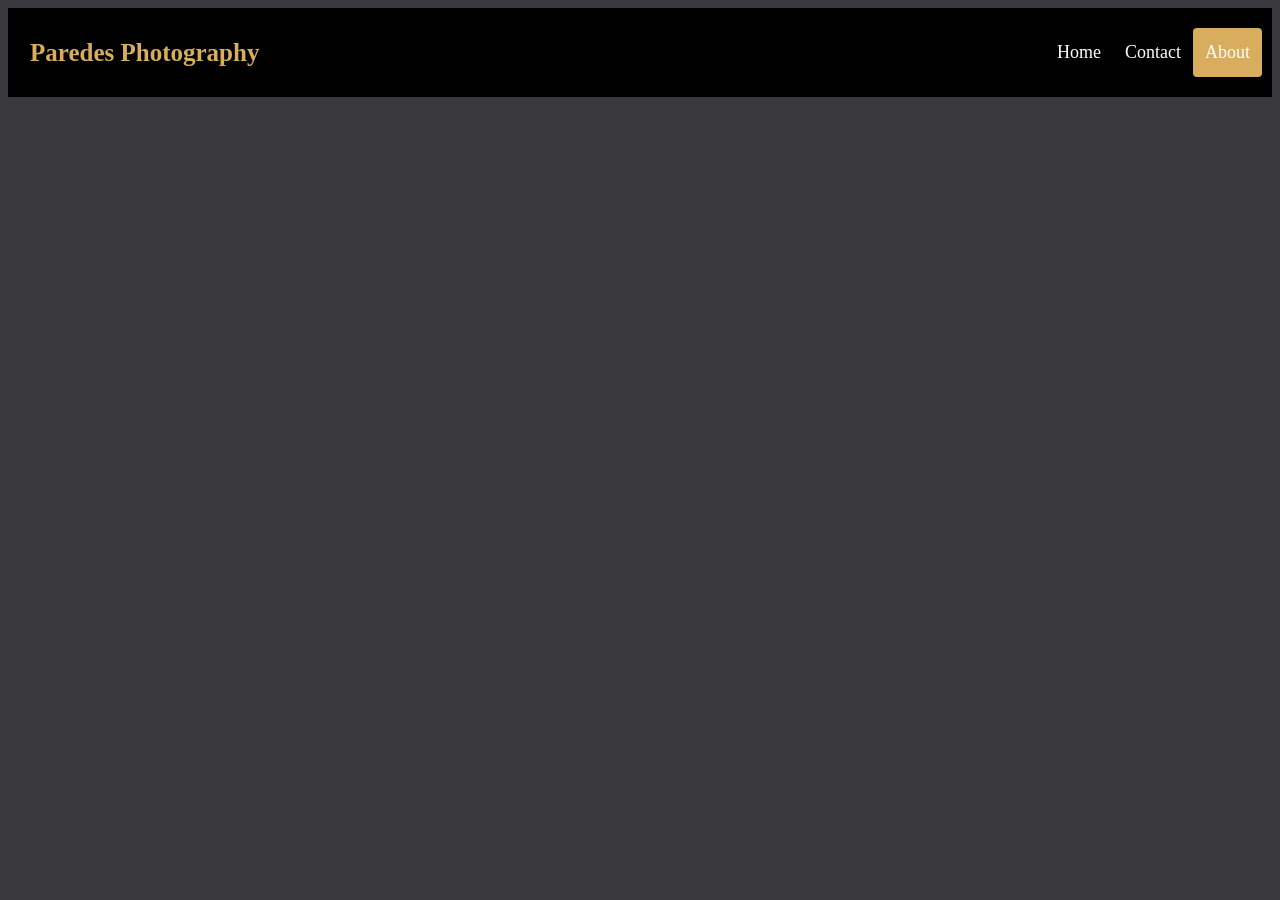
==== about.html @ 2db5d1a7 "Updated page to provide contact info for potential clients." ====
<!DOCTYPE html>
<html>
    <!--Comment:
    Head: Page metadata, not visible to user
    -->
    <head>
        <title>About</title>
        <link rel="icon" type="image/x-icon" href="/images/favicon.ico">
        <link rel="stylesheet" href="styles.css">
    </head>

    <!--Page Header-->
    <div class="header">
        <a href="#default" class="logo">Paredes Photography</a>
        <div class="header-right">
            <a href="#home">Home</a>
            <a href="#contact">Contact</a>
            <a class="active" href="#about">About</a>
        </div>
    </div>
    <!--Page Header-->
---- styles.css ----
/*//////////////////////////////////////////////////////////*/
/*///////////////////// Page Color Map /////////////////////*/
/*//////////////////////////////////////////////////////////*/

/*
////// Logo Colors //////
Gold: #d8ae5e
Black: 
White: #ffffff
Grey: #39393d
/////////////////////////









*/





/* Page Body Format */
body {
    background-color : #39393d;
}

/* Header 1 Format */
h1 {
    color : white;
}

/* Header 2 Format */
h2 {
    color : white;
}

/* Header 3 Format */
h3 {
    color : white;
}

/* Paragraph Format */
p {
    color : white;
    padding: 5px;
}

/*///////////////////*/
/* Page Header Setup */
/*///////////////////*/

/* Header Block Settings */
.header {
  overflow: hidden;
  background-color: black;
  padding: 20px 10px;
}

/* Header Link Settings */
.header a {
  float: left;
  color: white;
  text-align: center;
  padding: 12px;
  text-decoration: none;
  font-size: 18px;
  line-height: 25px;
  border-radius: 4px;
}

/* Logo Text Settings (notice that we set the same value of line-height and font-size to prevent the header to increase when the font gets bigger */
.header a.logo {
  font-size: 25px;
  font-weight: bold;
  color: #d8ae5e
}

/* Mouse-Over Alteration */
.header a:hover {
  background-color: #39393d;
  color: black;
}

/* Style the active/current link*/
.header a.active {
  background-color: #d8ae5e;
  color: white;
}

/* Float the link section to the right */
.header-right {
  float: right;
}

/* Add media queries for responsiveness - when the screen is 500px wide or less, stack the links on top of each other */
@media screen and (max-width: 500px) {
  .header a {
    float: none;
    display: block;
    text-align: left;
  }
  .header-right {
    float: none;
  }
}
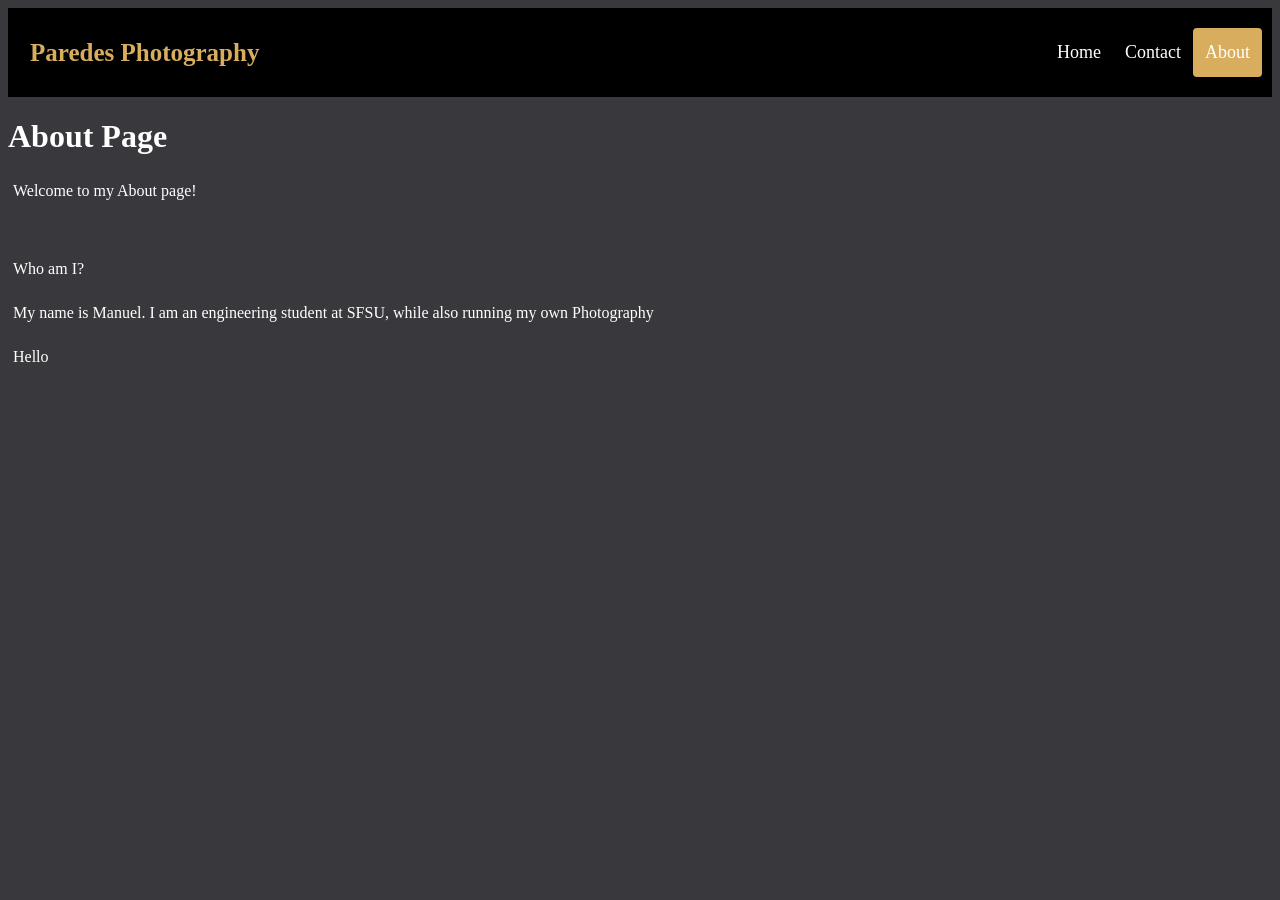
==== commit d8aaf618: "Added an about page, with some simple personal descriptions. Not implemented, or connected to home p" ====
--- a/about.html
+++ b/about.html
@@ -8,6 +8,7 @@
         <link rel="icon" type="image/x-icon" href="/images/favicon.ico">
         <link rel="stylesheet" href="styles.css">
     </head>
+    <!--Head: Page metadata, not visible to user-->
 
     <!--Page Header-->
     <div class="header">
@@ -19,3 +20,24 @@
         </div>
     </div>
     <!--Page Header-->
+
+    <!--Body-->
+    <body>
+        <h1>
+            About Page
+        </h1>
+        <p>
+            Welcome to my About page!
+        </p>
+        <br>
+        <p>
+            Who am I?
+        </p>
+        <!--<br>-->
+        <p>
+            My name is Manuel. I am an engineering student at SFSU, while also running my own Photography 
+        </p>
+        <p>
+            Hello
+        </p>
+    </body>
